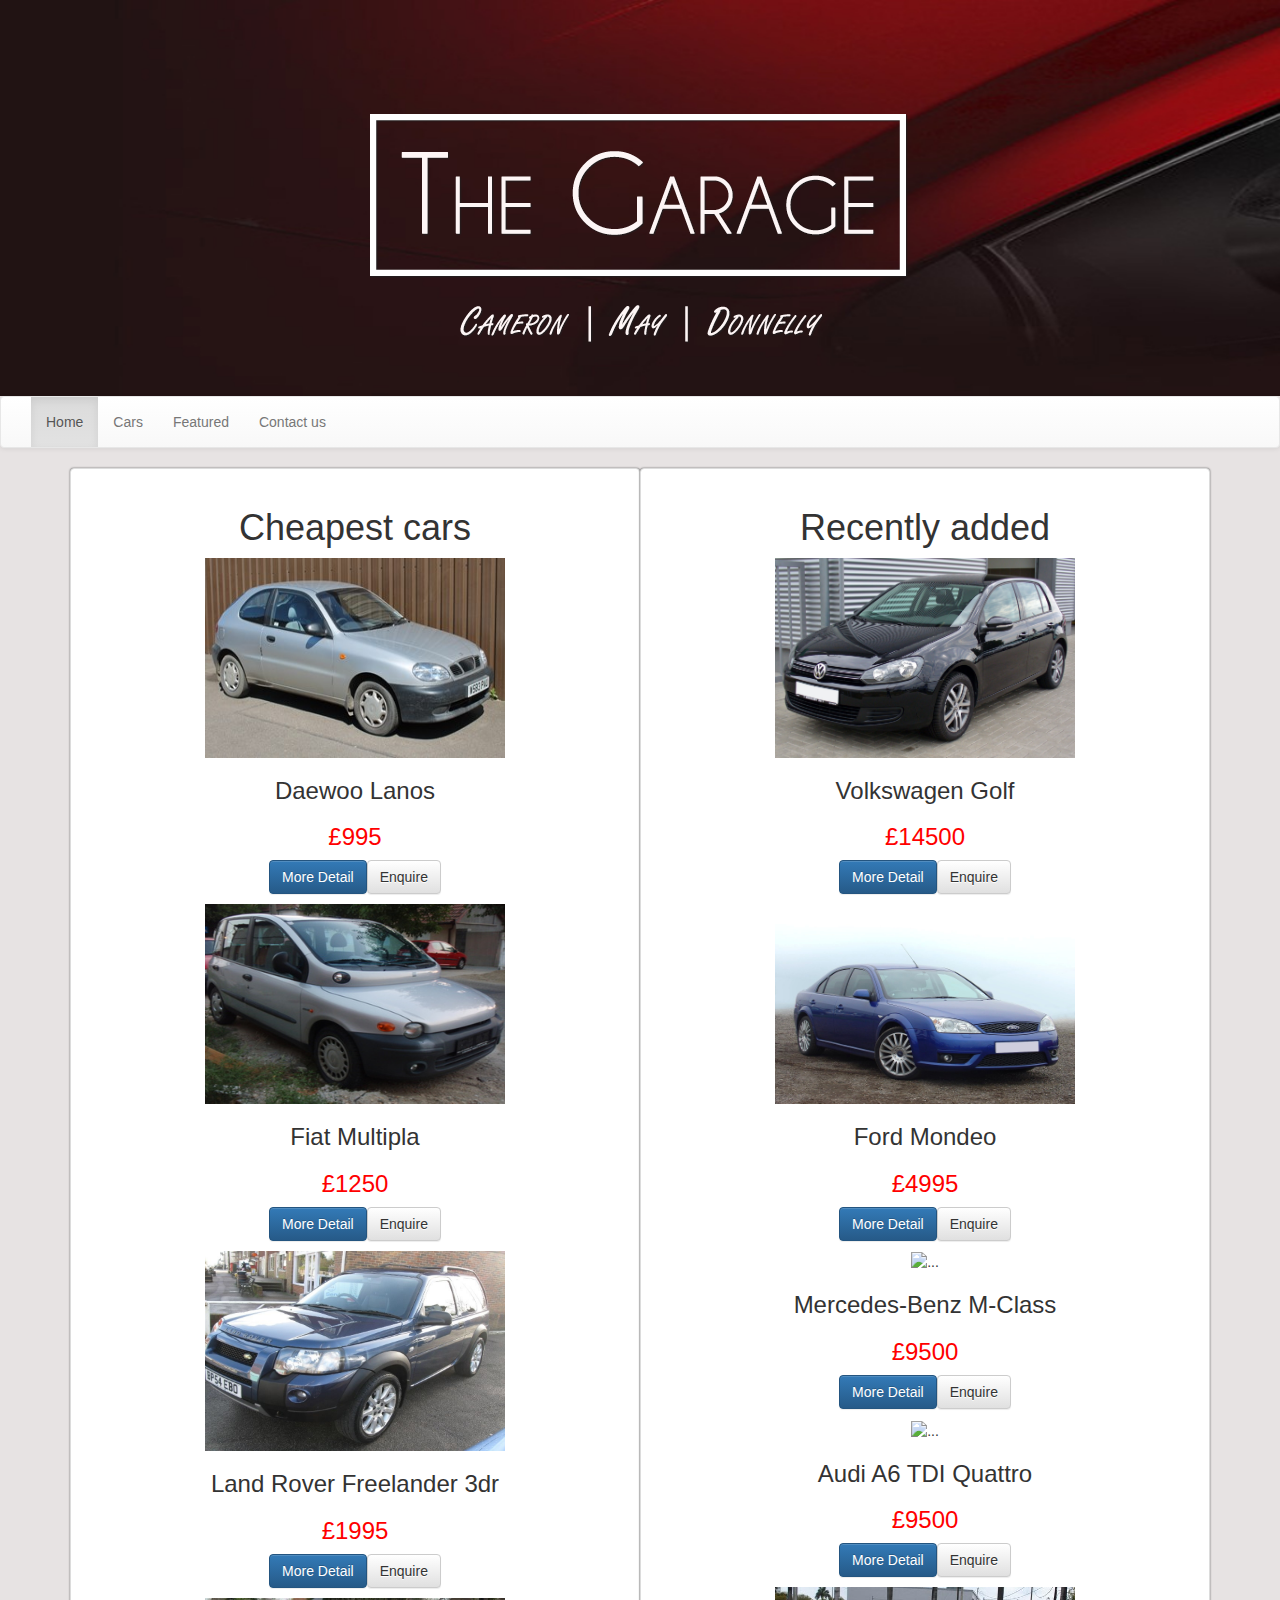
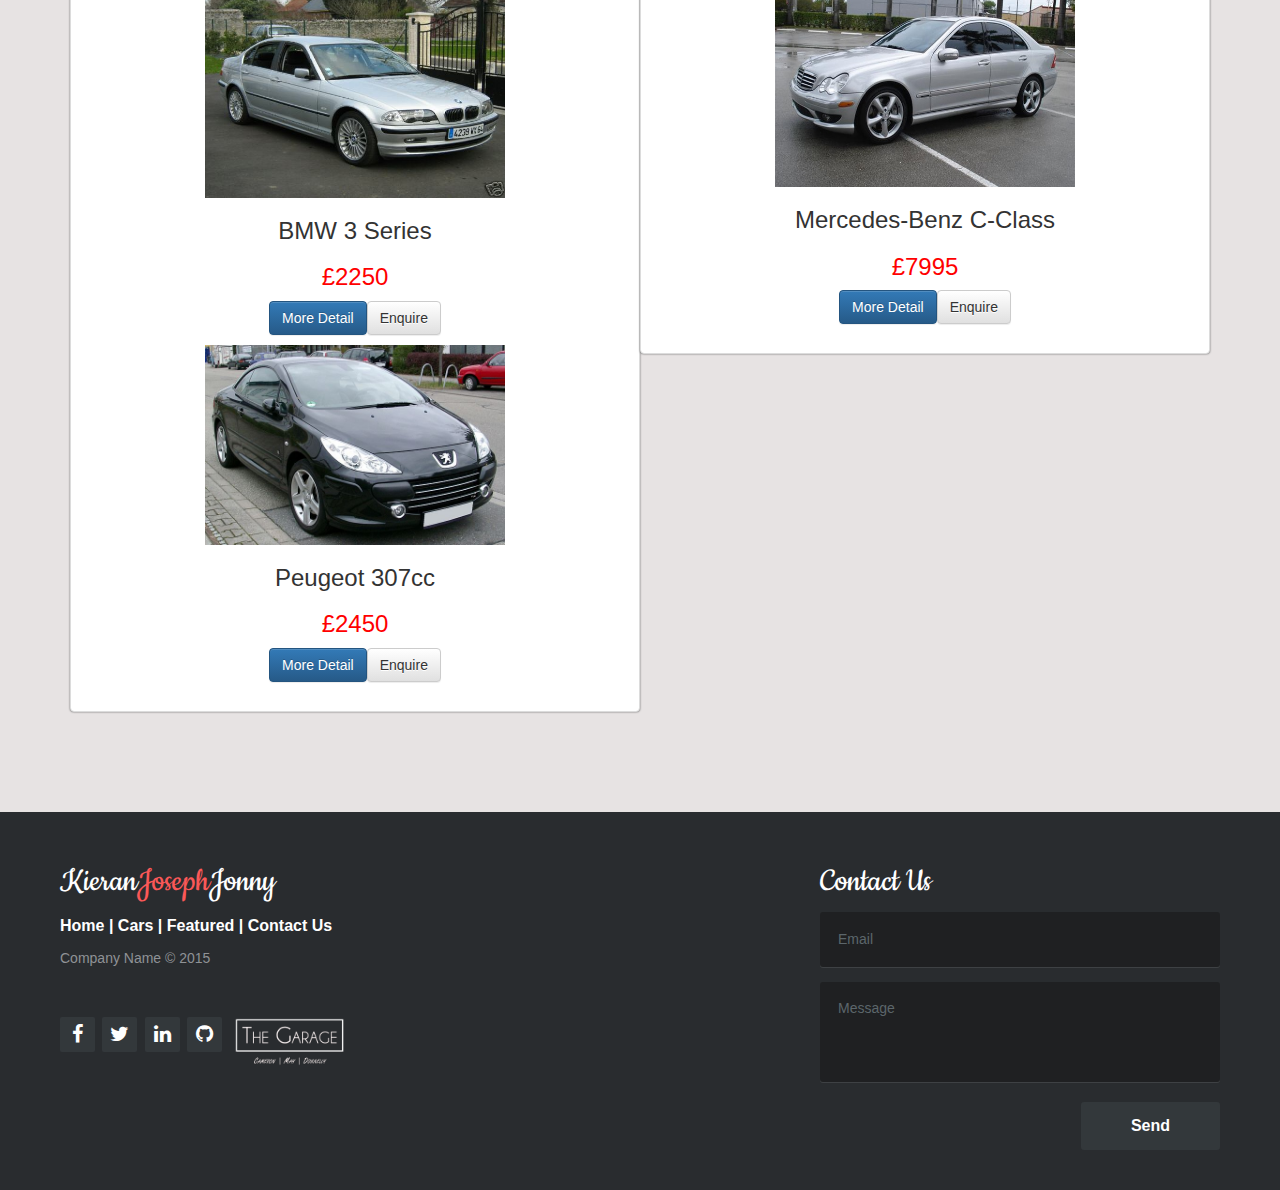
==== views/index.html @ f1f2206c "tidying up" ====
<!DOCTYPE HTML>
<html>
	<head>
		<link rel="stylesheet" href="../css/bootstrap.min.css">
		<link rel="stylesheet" href="../css/bootstrap-theme.min.css">
		<link rel="stylesheet" href="../css/main.css">
		<link rel="stylesheet" href="../css/footer.css">
		<link rel="stylesheet" href="http://maxcdn.bootstrapcdn.com/font-awesome/4.2.0/css/font-awesome.min.css">
		<link href="http://fonts.googleapis.com/css?family=Cookie" rel="stylesheet" type="text/css">
	
	</head>
	
	<body>
		<div class="jumbotron" id="header">
  			<img src= "../images/logo.png" id="logo">
  		</div>
		<nav class="navbar navbar-default">
  			<div class="container-fluid">
    			<div class="navbar-header">
    	  			<button type="button" class="navbar-toggle collapsed" data-toggle="collapse" data-target="#bs-	example-navbar-collapse-1" aria-expanded="false">
    	    			<span class="sr-only">Toggle navigation</span>
    	    			<span class="icon-bar"></span>
    	    			<span class="icon-bar"></span>
    	    			<span class="icon-bar"></span>
    	  			</button>
    			</div>
    	
    			<div class="collapse navbar-collapse" id="bs-example-navbar-collapse-1">
    	  			<ul class="nav navbar-nav">
    	    			<li class="active"><a href="#">Home <span class="sr-only">(current)</span></a></li>
    	    			<li><a href="#">Cars</a></li>
    	    			<li><a href="featured.html">Featured</a></li>
    	    			<li><a href="contact.html">Contact us</a></li>
    	  			</ul>
    			</div>
  			</div>
		</nav>
	
		<div class="container">
			<div class="col-md-6 well carList"><h1>Cheapest cars</h1><div id="cheapest"></div></div>
			<div class="col-md-6 well carList"><h1>Recently added</h1><div id="recent"></div></div>
		</div>
	
		<script src='https://code.jquery.com/jquery-2.1.4.min.js'></script>
		<script src='../javascripts/bootstrap.min.js'></script>
		<script src="../javascripts/cars.js"></script>
    	
    	<footer class="footer-distributed">
	
			<div class="footer-left">
	
				<h3>Kieran<span>Joseph</span>Jonny</h3>
	
				<p class="footer-links">
					<a href="index.html">Home |</a>
					<a href="#">Cars |</a>
					<a href="featured.html">Featured |</a>
					<a href="contact.html">Contact Us</a>
				</p>
	
				<p class="footer-company-name">Company Name &copy; 2015</p>
					
				<div class="footer-icons">
	
					<a href="#"><i class="fa fa-facebook"></i></a>
					<a href="#"><i class="fa fa-twitter"></i></a>
					<a href="#"><i class="fa fa-linkedin"></i></a>
					<a href="#"><i class="fa fa-github"></i></a>
					<img src= "../images/logo.png" id="footer-logo">
				</div>
			</div>
					
			<div class="footer-right">
	
				<h3>Contact Us</h3>
	
				<form action="#" method="post">
	
					<input type="text" name="email" placeholder="Email" />
					<textarea name="message" placeholder="Message"></textarea>
					<button>Send</button>
	
				</form>
			</div>
		</footer>
	</body>
</html>
---- css/main.css ----
body {
  background: #e7e3e3;
}

.price {
	color: red;
}

#extra-content {
	/*visibility: hidden;*/
}
#header{
	background-image: url("../images/headerbg.jpg");
	background-repeat: no-repeat;
	background-size: 100% 100%;
	text-align: center;
	margin-bottom: 0px;
}
.carList {
	text-align: center;
}
@media (max-width: 600px) {
  #logo {
    max-height: 100px;
  }
}

@media (max-width: 900px) {
  #logo {
    max-height: 150px;
  }
}

#map-canvas {
        width: 500px;
        height: 400px;
}

.well {
	background: #ffffff;
	-moz-box-shadow: 0 0 2px #5A5A5A;
    -webkit-box-shadow: 0 0 2px #5A5A5A;
    box-shadow: 0 0 2px #5A5A5A;
}

#vid {
				opacity: 0.4;
				position: fixed;
				top: 50%;
				left: 50%;
				min-width: 100%;
				min-height: 100%;
				width: auto;
				height: auto;
				z-index: -100;
				-webkit-transform: translateX(-50%) translateY(-50%);
				transform: translateX(-50%) translateY(-50%);
			}
---- css/footer.css ----
.footer-distributed{
	background-color: #292c2f;
	box-shadow: 0 1px 1px 0 rgba(0, 0, 0, 0.12);
	box-sizing: border-box;
	width: 100%;
	font: bold 16px sans-serif;
	text-align: left;

	padding: 50px 60px 40px;
	margin-top: 80px;
	overflow: hidden;
}

/* Footer left */

.footer-distributed .footer-left{
	float: left;
}

/* The company Employees */

.footer-distributed h3{
	color:  #ffffff;
	font: normal 36px 'Cookie', cursive;
	margin: 0 0 10px;
}

.footer-distributed h3 span{
	color:  #FA5858;
}

/* Footer links */

.footer-distributed .footer-links{
	color:  #ffffff;
	margin: 0 0 10px;
	padding: 0;
}

.footer-distributed .footer-links a{
	display:inline-block;
	line-height: 1.8;
	text-decoration: none;
	color:  inherit;
}

.footer-distributed .footer-company-name{
	color:  #8f9296;
	font-size: 14px;
	font-weight: normal;
	margin: 0;
}

/* Footer social icons */

.footer-distributed .footer-icons{
	margin-top: 40px;
}

.footer-distributed .footer-icons a{
	display: inline-block;
	width: 35px;
	height: 35px;
	cursor: pointer;
	background-color:  #33383b;
	border-radius: 2px;

	font-size: 20px;
	color: #ffffff;
	text-align: center;
	line-height: 35px;

	margin-right: 3px;
	margin-bottom: 5px;
}

/* Footer Right */

.footer-distributed .footer-right{
	float: right;
}

.footer-distributed .footer-right p{
	display: inline-block;
	vertical-align: top;
	margin: 15px 42px 0 0;
	color: #ffffff;
}

#footer-logo {
	max-height: 60px;
}


/* The contact form */

.footer-distributed form{
	display: inline-block;
}

.footer-distributed form input,
.footer-distributed form textarea{
	display: block;
	border-radius: 3px;
	box-sizing: border-box;
	background-color:  #1f2022;
	box-shadow: 0 1px 0 0 rgba(255, 255, 255, 0.1);
	border: none;
	resize: none;

	font: inherit;
	font-size: 14px;
	font-weight: normal;
	color:  #d1d2d2;

	width: 400px;
	padding: 18px;
}

.footer-distributed ::-webkit-input-placeholder {
	color:  #5c666b;
}

.footer-distributed ::-moz-placeholder {
	color:  #5c666b;
	opacity: 1;
}

.footer-distributed :-ms-input-placeholder{
	color:  #5c666b;
}


.footer-distributed form input{
	height: 55px;
	margin-bottom: 15px;
}

.footer-distributed form textarea{
	height: 100px;
	margin-bottom: 20px;
}

.footer-distributed form button{
	border-radius: 3px;
	background-color:  #33383b;
	color: #ffffff;
	border: 0;
	padding: 15px 50px;
	font-weight: bold;
	float: right;
}

/* If you don't want the footer to be responsive, remove these media queries */

@media (max-width: 1000px) {

	.footer-distributed {
		font: bold 14px sans-serif;
	}

	.footer-distributed .footer-company-name{
		font-size: 12px;
	}

	.footer-distributed form input,
	.footer-distributed form textarea{
		width: 250px;
	}

	.footer-distributed form button{
		padding: 10px 35px;
	}

}

@media (max-width: 800px) {

	.footer-distributed{
		padding: 30px;
	}

	.footer-distributed .footer-left,
	.footer-distributed .footer-right{
		float: none;
		max-width: 300px;
		margin: 0 auto;
	}

	.footer-distributed .footer-left{
		margin-bottom: 40px;
	}

	.footer-distributed form{
		margin-top: 30px;
	}

	.footer-distributed form{
		display: block;
	}

	.footer-distributed form button{
		float: none;
	}
}
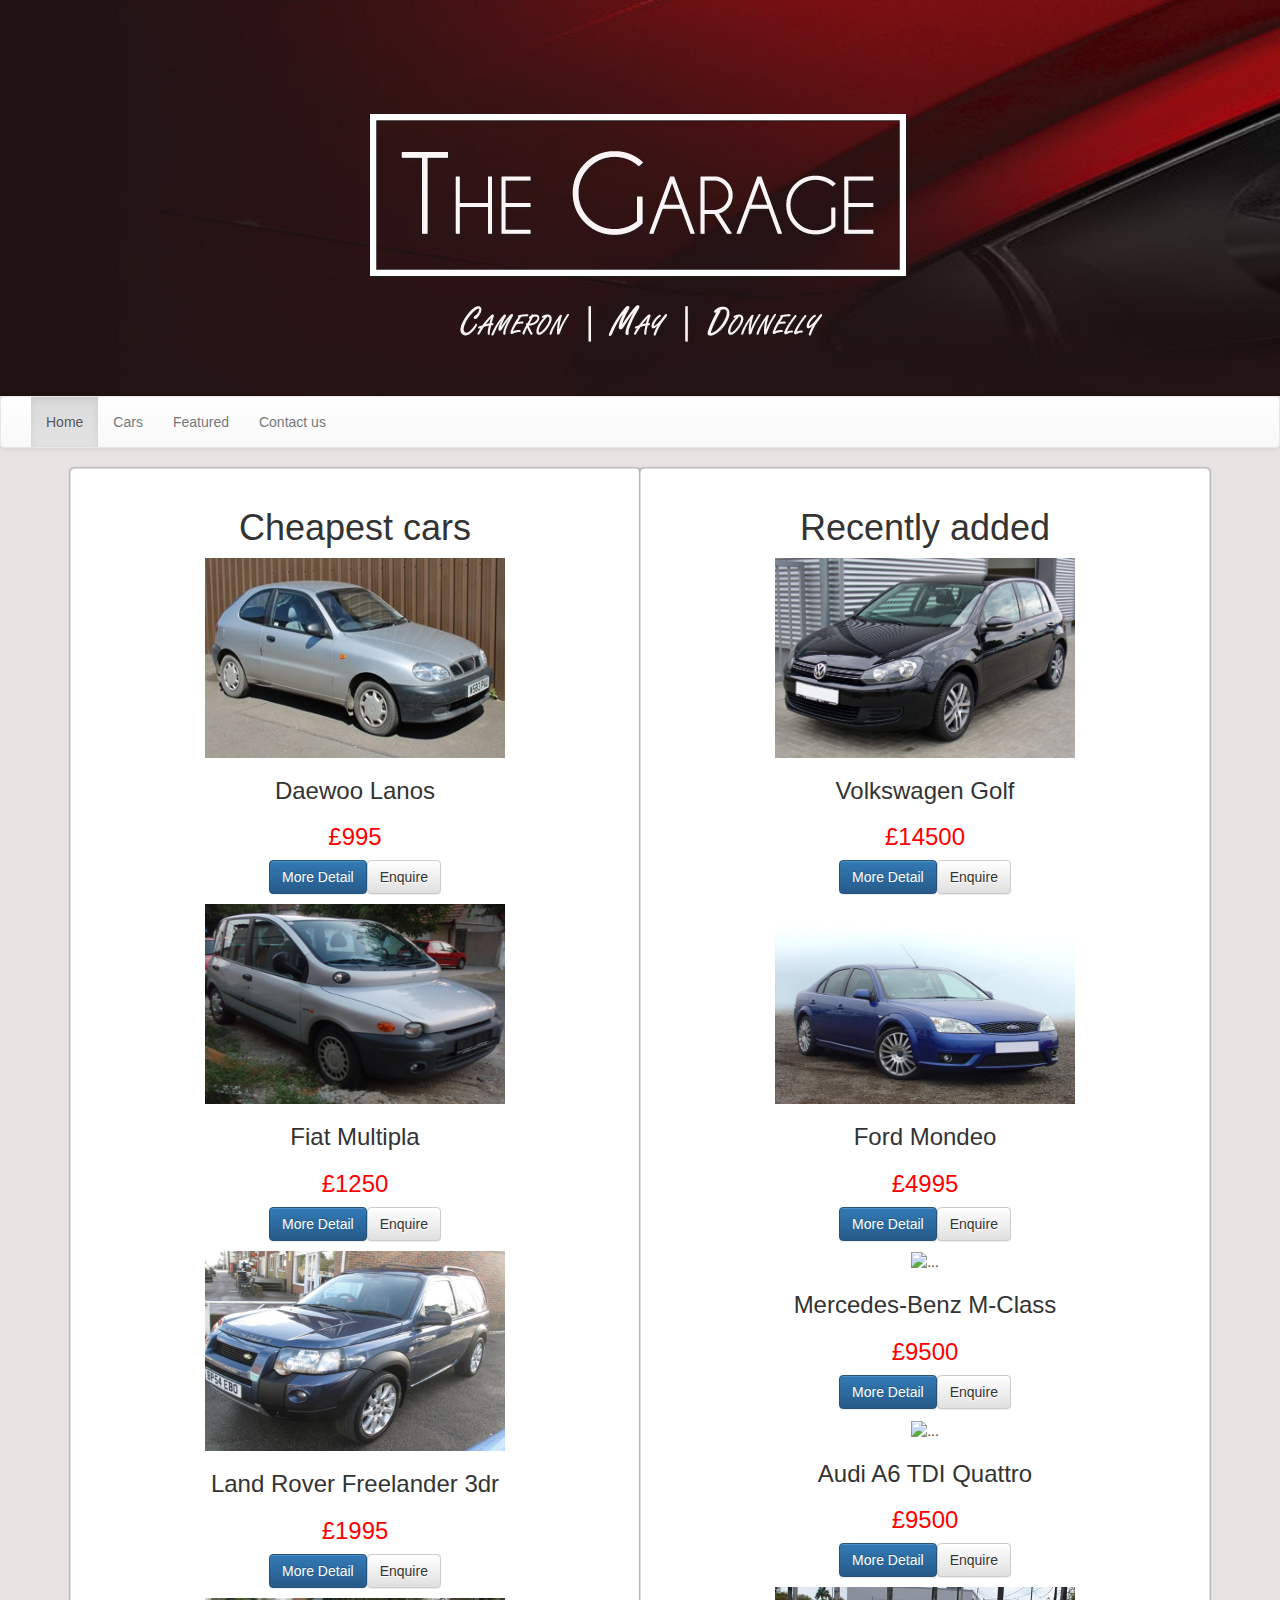
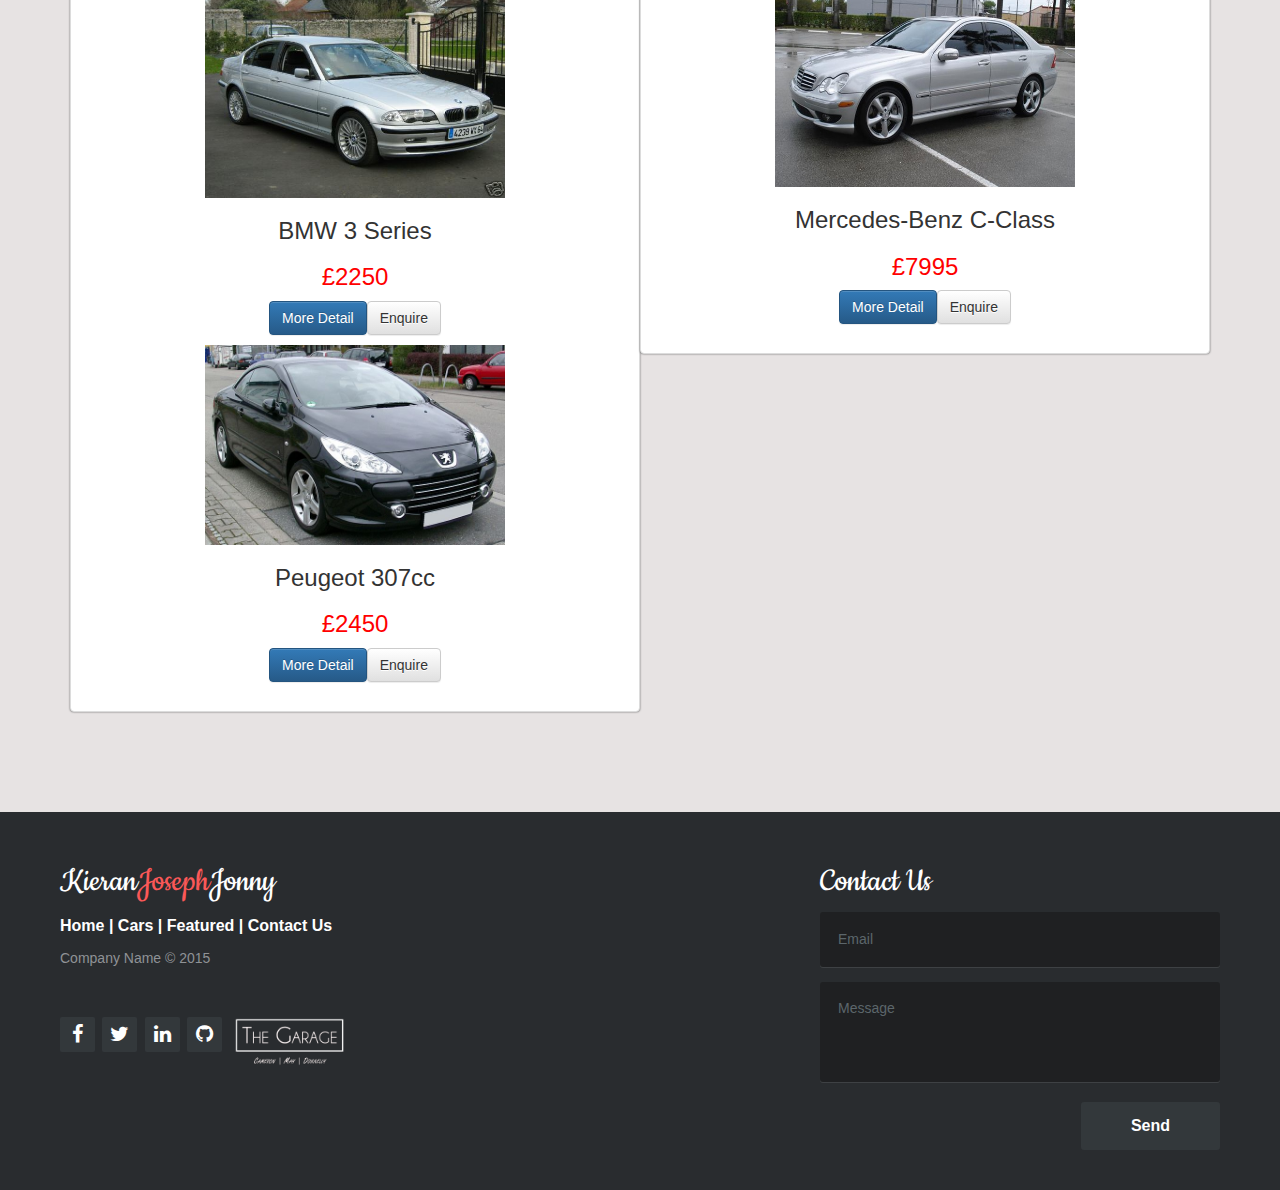
==== commit 1d3ee9b3: "fixing the navbar" ====
--- a/views/index.html
+++ b/views/index.html
@@ -7,6 +7,8 @@
 		<link rel="stylesheet" href="../css/footer.css">
 		<link rel="stylesheet" href="http://maxcdn.bootstrapcdn.com/font-awesome/4.2.0/css/font-awesome.min.css">
 		<link href="http://fonts.googleapis.com/css?family=Cookie" rel="stylesheet" type="text/css">
+		<script src='https://code.jquery.com/jquery-2.1.4.min.js'></script>
+		<script src='../javascripts/bootstrap.min.js'></script>
 	
 	</head>
 	
@@ -16,24 +18,26 @@
   		</div>
 		<nav class="navbar navbar-default">
   			<div class="container-fluid">
-    			<div class="navbar-header">
-    	  			<button type="button" class="navbar-toggle collapsed" data-toggle="collapse" data-target="#bs-	example-navbar-collapse-1" aria-expanded="false">
-    	    			<span class="sr-only">Toggle navigation</span>
-    	    			<span class="icon-bar"></span>
-    	    			<span class="icon-bar"></span>
-    	    			<span class="icon-bar"></span>
-    	  			</button>
-    			</div>
-    	
-    			<div class="collapse navbar-collapse" id="bs-example-navbar-collapse-1">
-    	  			<ul class="nav navbar-nav">
-    	    			<li class="active"><a href="#">Home <span class="sr-only">(current)</span></a></li>
-    	    			<li><a href="#">Cars</a></li>
-    	    			<li><a href="featured.html">Featured</a></li>
-    	    			<li><a href="contact.html">Contact us</a></li>
-    	  			</ul>
-    			</div>
-  			</div>
+  			  <!-- Brand and toggle get grouped for better mobile display -->
+  			  <div class="navbar-header">
+  			    <button type="button" class="navbar-toggle collapsed" data-toggle="collapse" data-target="#bs-example-navbar-collapse-1" aria-expanded="false">
+  			      <span class="sr-only">Toggle navigation</span>
+  			      <span class="icon-bar"></span>
+  			      <span class="icon-bar"></span>
+  			      <span class="icon-bar"></span>
+  			    </button>
+  			  </div>
+			
+  			  <!-- Collect the nav links, forms, and other content for toggling -->
+  			  <div class="collapse navbar-collapse" id="bs-example-navbar-collapse-1">
+  			    <ul class="nav navbar-nav">
+  			      <li class="active"><a href="index.html">Home <span class="sr-only">(Current)</span></a></li>
+  			      <li><a href="#">Cars</a></li>
+  			      <li><a href="featured.html">Featured</a></li>
+  			      <li><a href="contact.html">Contact us</a></li>
+  			    </ul>
+  			  </div><!-- /.navbar-collapse -->
+  			</div><!-- /.container-fluid -->
 		</nav>
 	
 		<div class="container">
@@ -41,8 +45,6 @@
 			<div class="col-md-6 well carList"><h1>Recently added</h1><div id="recent"></div></div>
 		</div>
 	
-		<script src='https://code.jquery.com/jquery-2.1.4.min.js'></script>
-		<script src='../javascripts/bootstrap.min.js'></script>
 		<script src="../javascripts/cars.js"></script>
     	
     	<footer class="footer-distributed">
--- a/css/main.css
+++ b/css/main.css
@@ -7,9 +7,6 @@
 	color: red;
 }
 
-#extra-content {
-	/*visibility: hidden;*/
-}
 #header{
 	background-image: url("../images/headerbg.jpg");
 	background-repeat: no-repeat;
@@ -29,6 +26,12 @@
 @media (max-width: 900px) {
   #logo {
     max-height: 150px;
+  }
+}
+
+@media (max-width: 900px) {
+	#delorean {
+  	max-height: 100px;
   }
 }
 
@@ -57,3 +60,14 @@
 				-webkit-transform: translateX(-50%) translateY(-50%);
 				transform: translateX(-50%) translateY(-50%);
 			}
+@media (max-width: 900px) {
+	#vid {
+  	max-height: 100px;
+  }
+}
+
+@media (max-width: 600px) {
+	#vid {
+  	max-height: 100px;
+  }
+}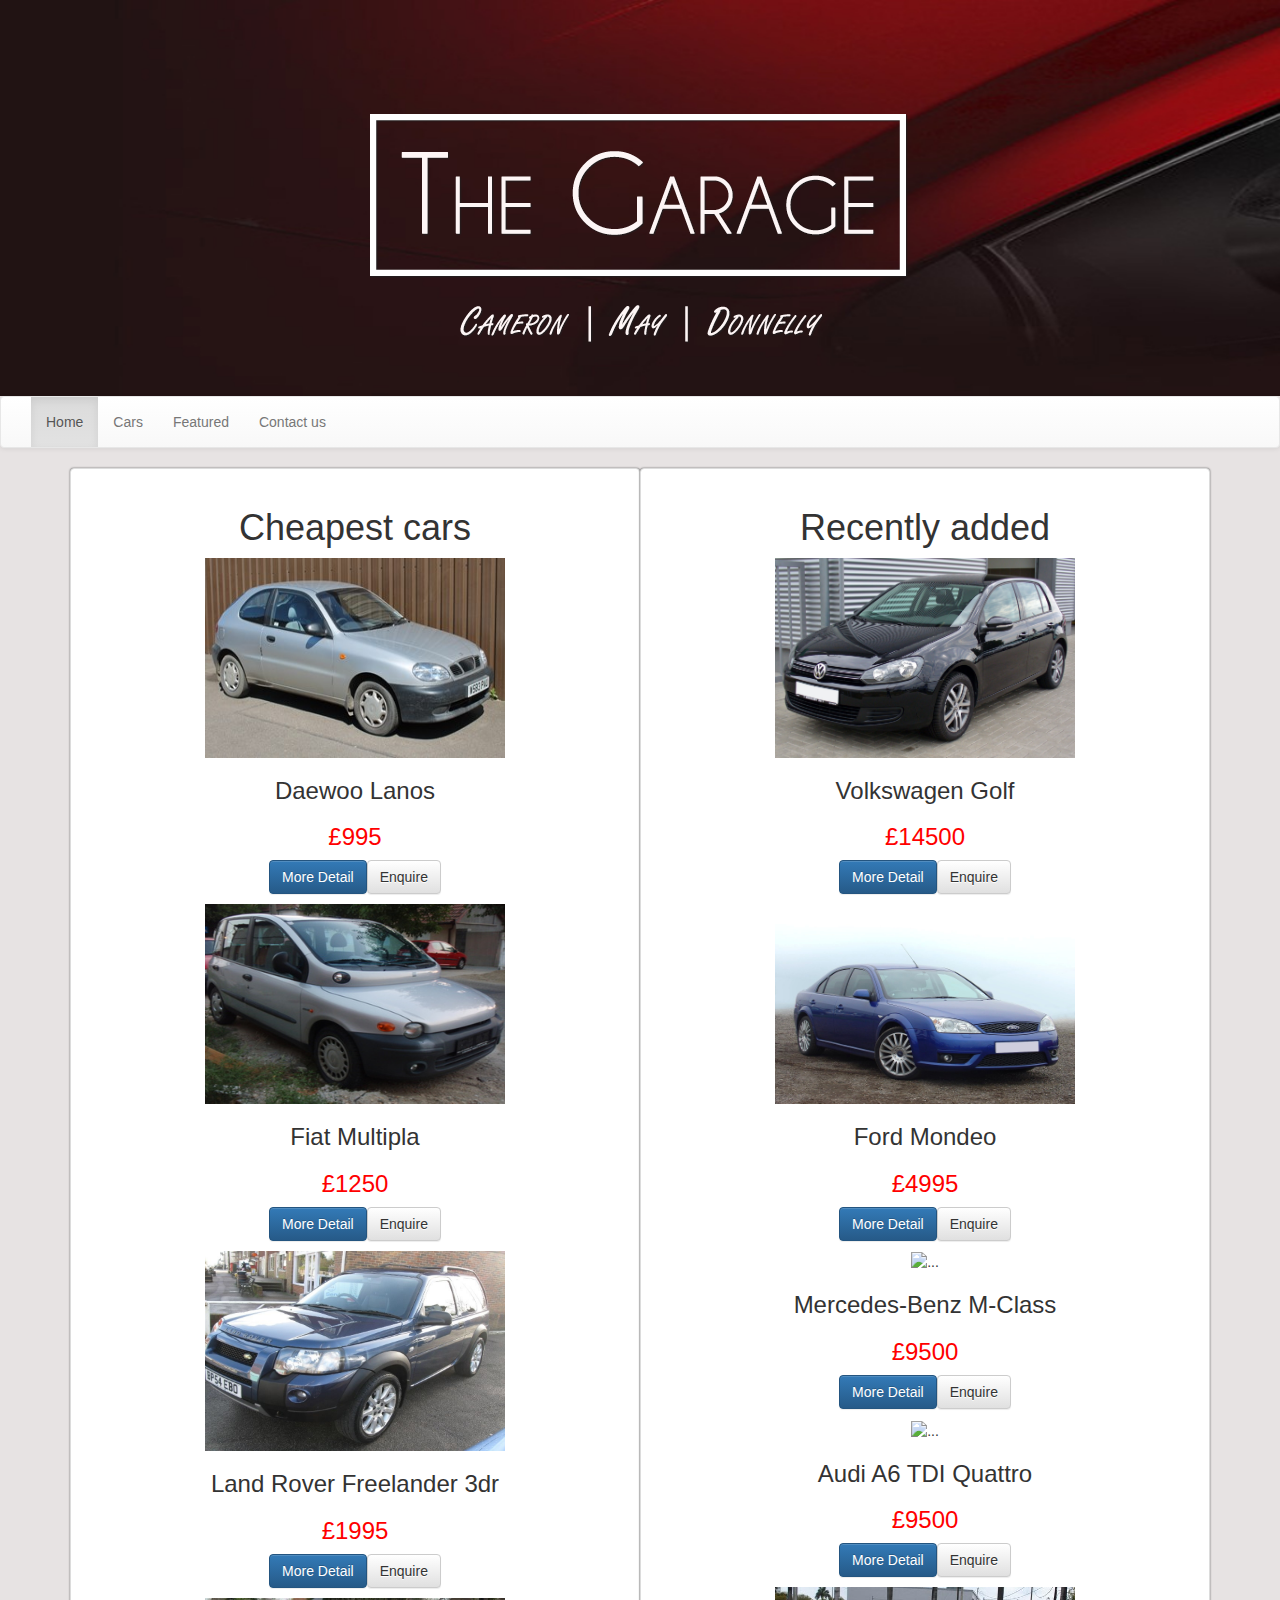
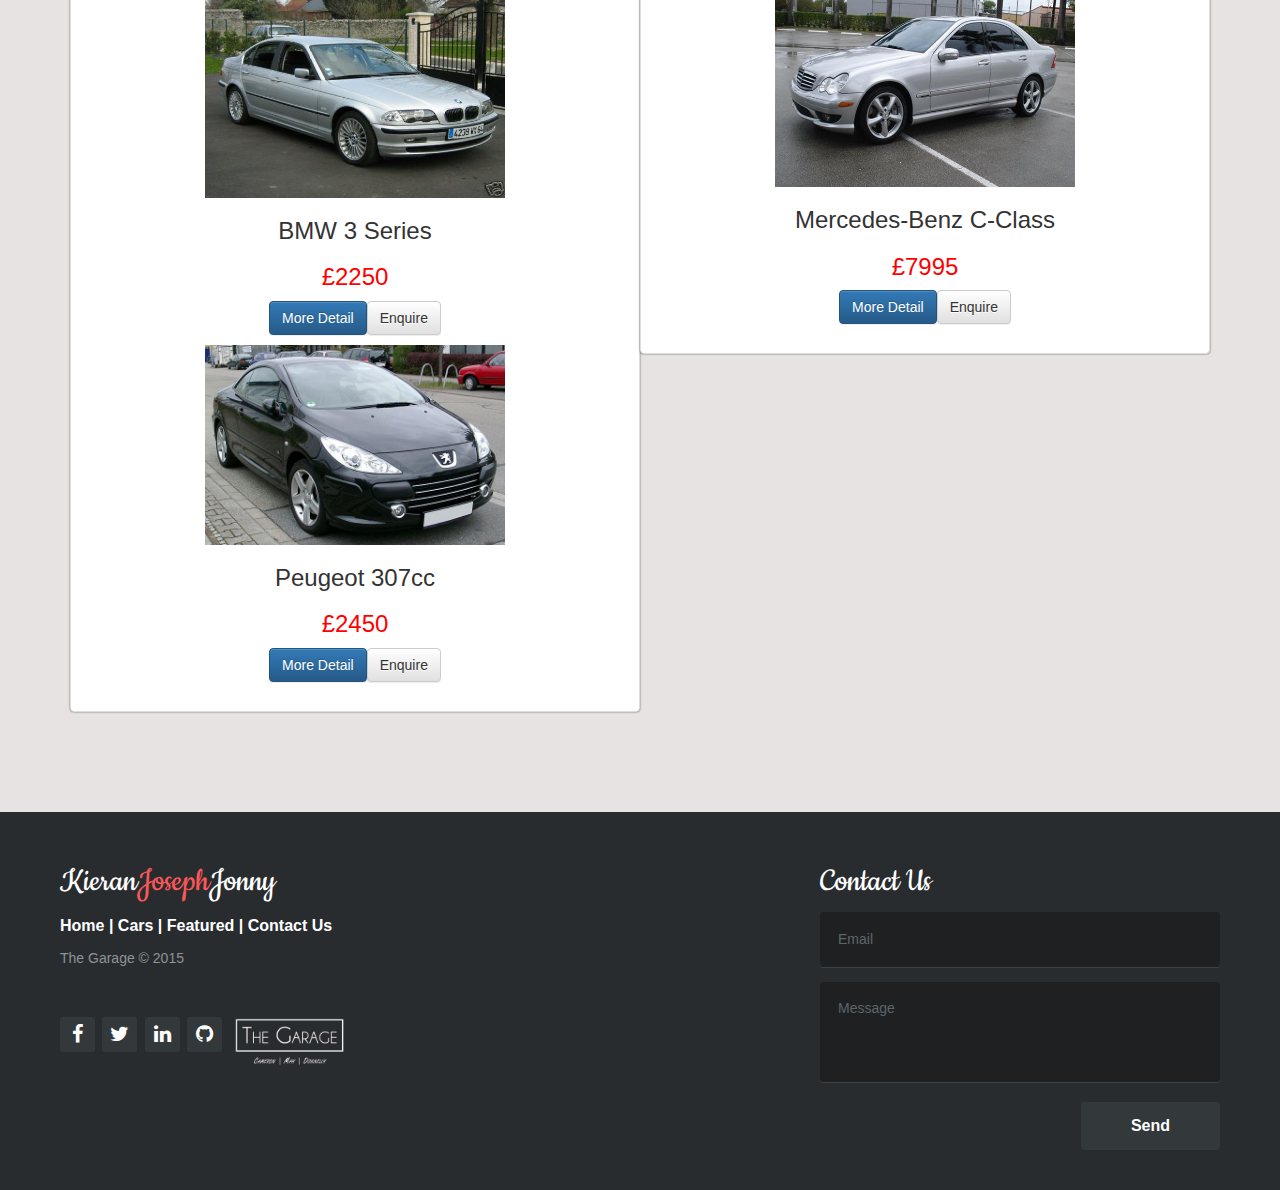
==== commit 29ac6141: "adding social links" ====
--- a/views/index.html
+++ b/views/index.html
@@ -60,14 +60,14 @@
 					<a href="contact.html">Contact Us</a>
 				</p>
 	
-				<p class="footer-company-name">Company Name &copy; 2015</p>
+				<p class="footer-company-name">The Garage &copy; 2015</p>
 					
 				<div class="footer-icons">
 	
-					<a href="#"><i class="fa fa-facebook"></i></a>
-					<a href="#"><i class="fa fa-twitter"></i></a>
-					<a href="#"><i class="fa fa-linkedin"></i></a>
-					<a href="#"><i class="fa fa-github"></i></a>
+					<a href="http://www.facebook.com" target="blank"><i class="fa fa-facebook"></i></a>
+					<a href="http://www.twitter.com" target="blank"><i class="fa fa-twitter"></i></a>
+					<a href="http://www.linkedin.com" target="blank"><i class="fa fa-linkedin"></i></a>
+					<a href="https://github.com/LikeLikeAteMyShield/CarWebsite" target="blank"><i class="fa fa-github"></i></a>
 					<img src= "../images/logo.png" id="footer-logo">
 				</div>
 			</div>
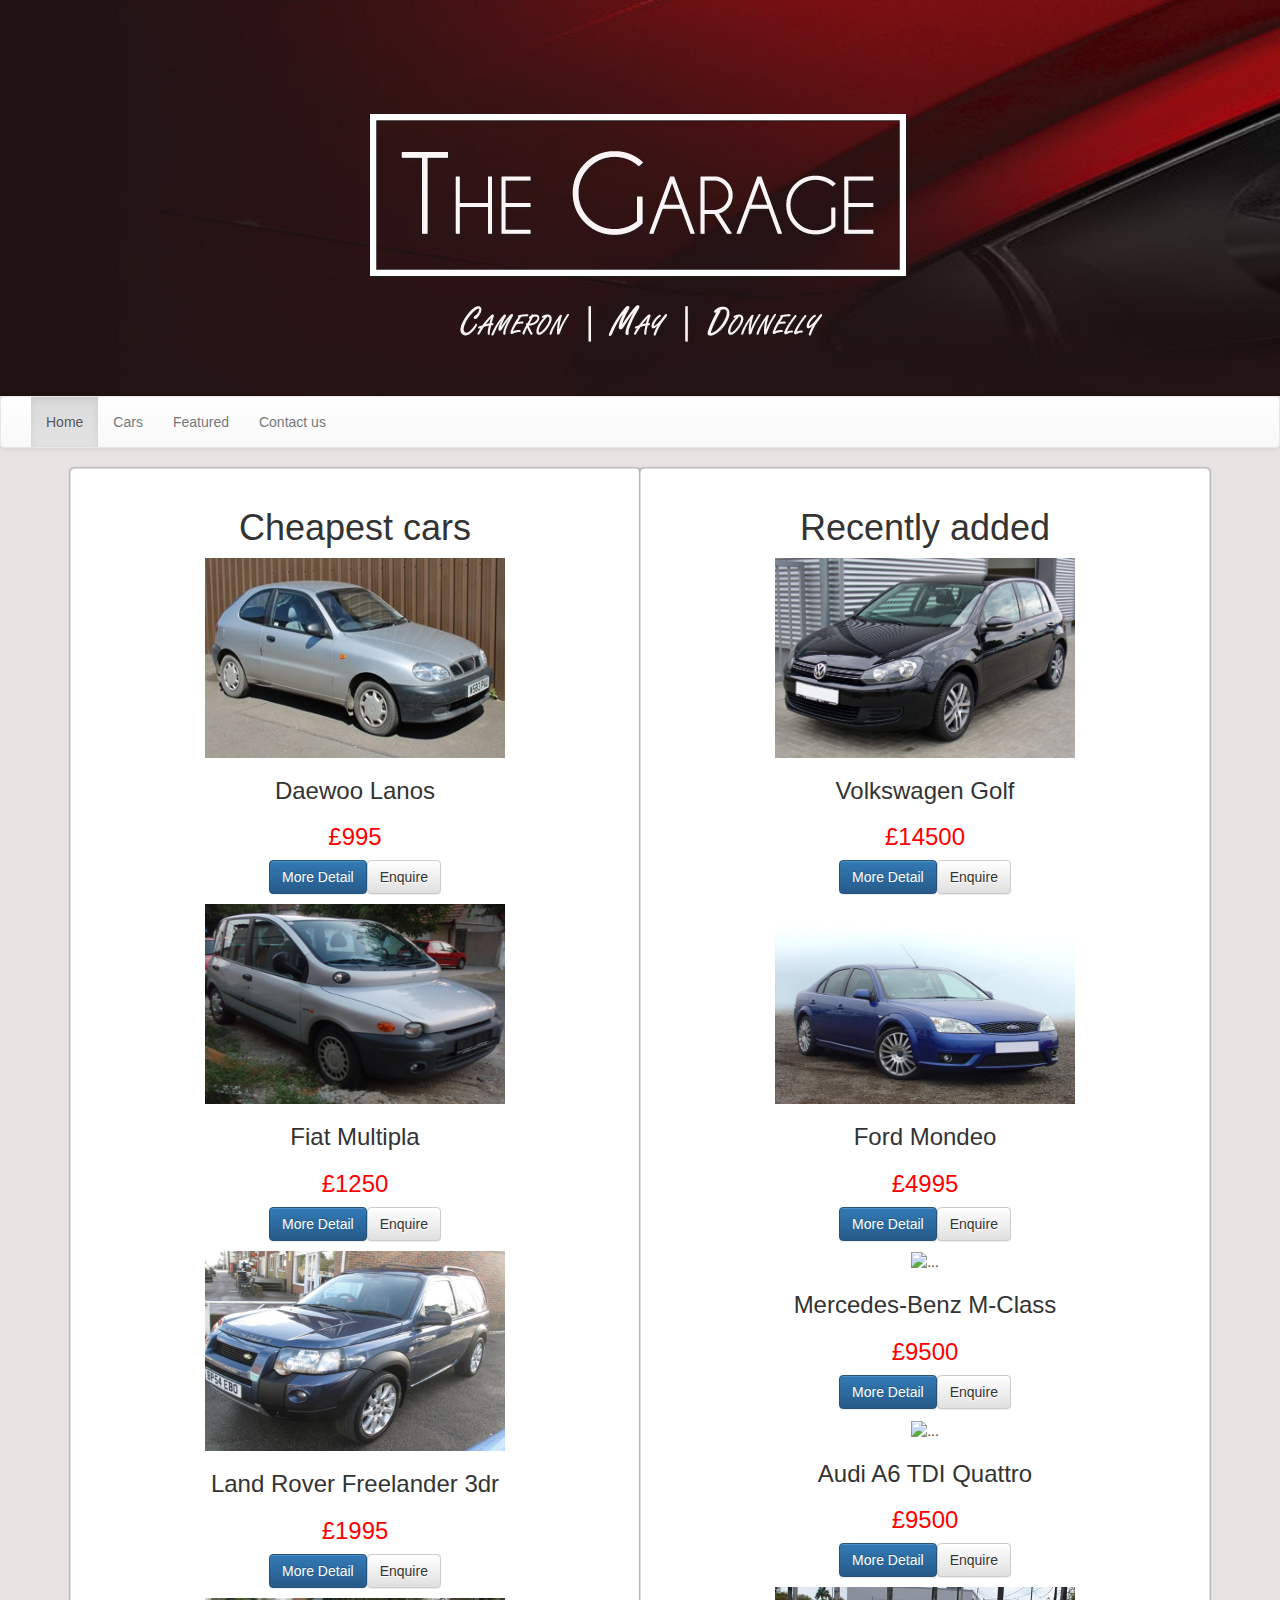
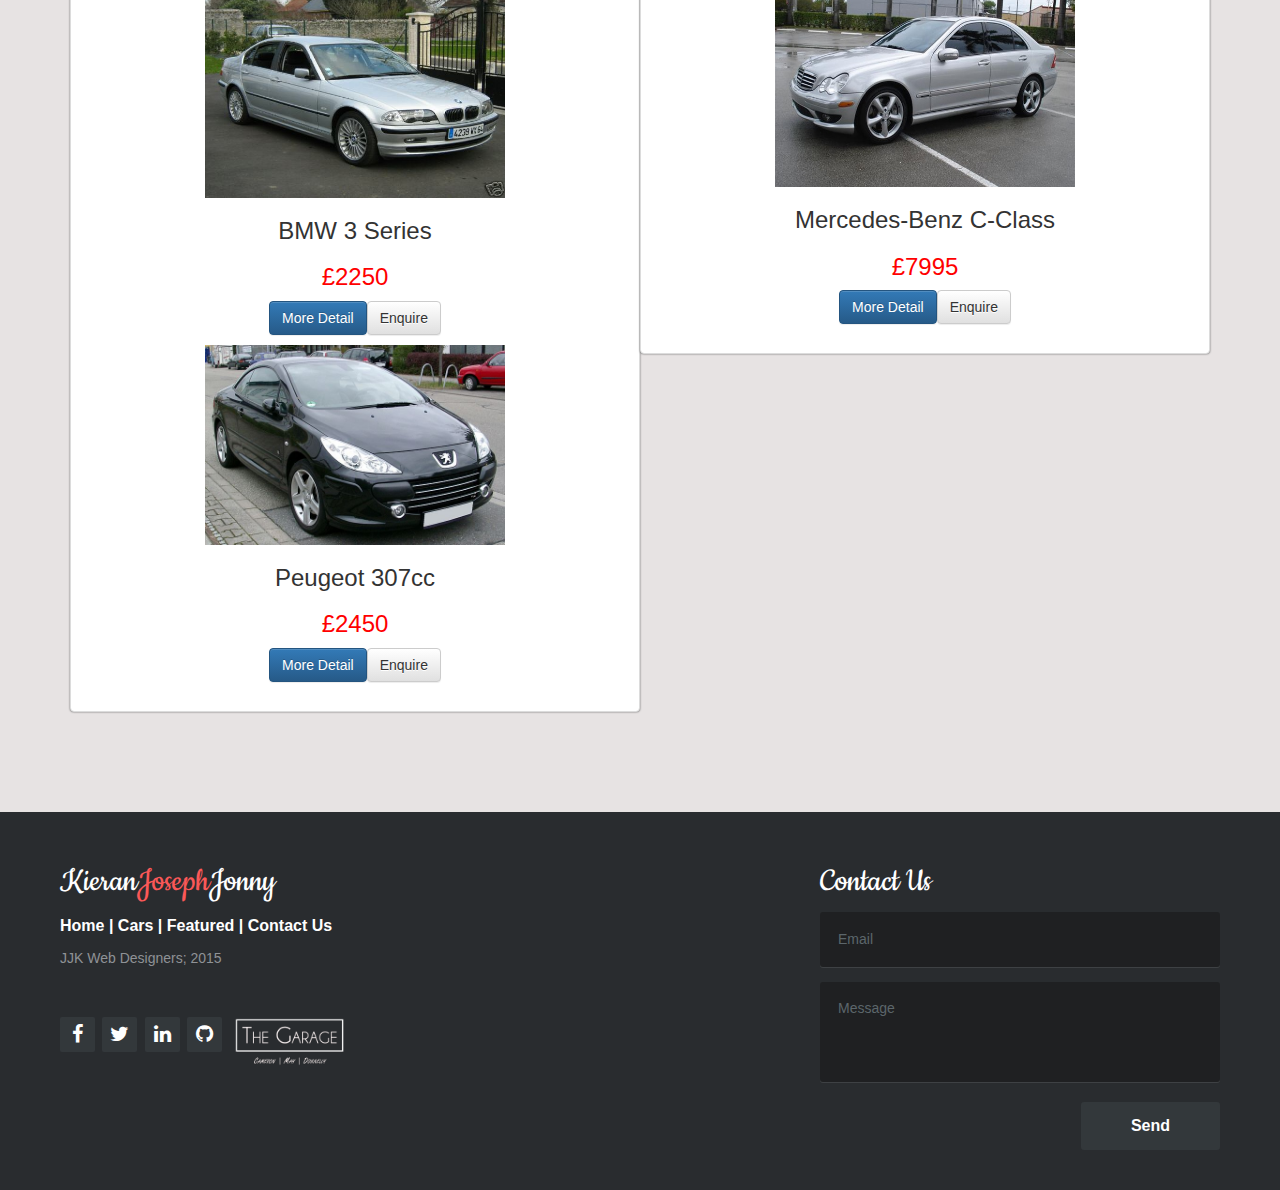
==== commit 35a1763f: "Merge remote-tracking branch 'origin/master'" ====
--- a/views/index.html
+++ b/views/index.html
@@ -32,7 +32,7 @@
   			  <div class="collapse navbar-collapse" id="bs-example-navbar-collapse-1">
   			    <ul class="nav navbar-nav">
   			      <li class="active"><a href="index.html">Home <span class="sr-only">(Current)</span></a></li>
-  			      <li><a href="#">Cars</a></li>
+  			      <li><a href="cars.html">Cars</a></li>
   			      <li><a href="featured.html">Featured</a></li>
   			      <li><a href="contact.html">Contact us</a></li>
   			    </ul>
@@ -55,19 +55,19 @@
 	
 				<p class="footer-links">
 					<a href="index.html">Home |</a>
-					<a href="#">Cars |</a>
+					<a href="cars.html">Cars |</a>
 					<a href="featured.html">Featured |</a>
 					<a href="contact.html">Contact Us</a>
 				</p>
 	
-				<p class="footer-company-name">The Garage &copy; 2015</p>
+				<p class="footer-company-name">JJK Web Designers; 2015</p>
 					
 				<div class="footer-icons">
 	
-					<a href="http://www.facebook.com" target="blank"><i class="fa fa-facebook"></i></a>
-					<a href="http://www.twitter.com" target="blank"><i class="fa fa-twitter"></i></a>
-					<a href="http://www.linkedin.com" target="blank"><i class="fa fa-linkedin"></i></a>
-					<a href="https://github.com/LikeLikeAteMyShield/CarWebsite" target="blank"><i class="fa fa-github"></i></a>
+					<a href="#"><i class="fa fa-facebook"></i></a>
+					<a href="#"><i class="fa fa-twitter"></i></a>
+					<a href="#"><i class="fa fa-linkedin"></i></a>
+					<a href="#"><i class="fa fa-github"></i></a>
 					<img src= "../images/logo.png" id="footer-logo">
 				</div>
 			</div>
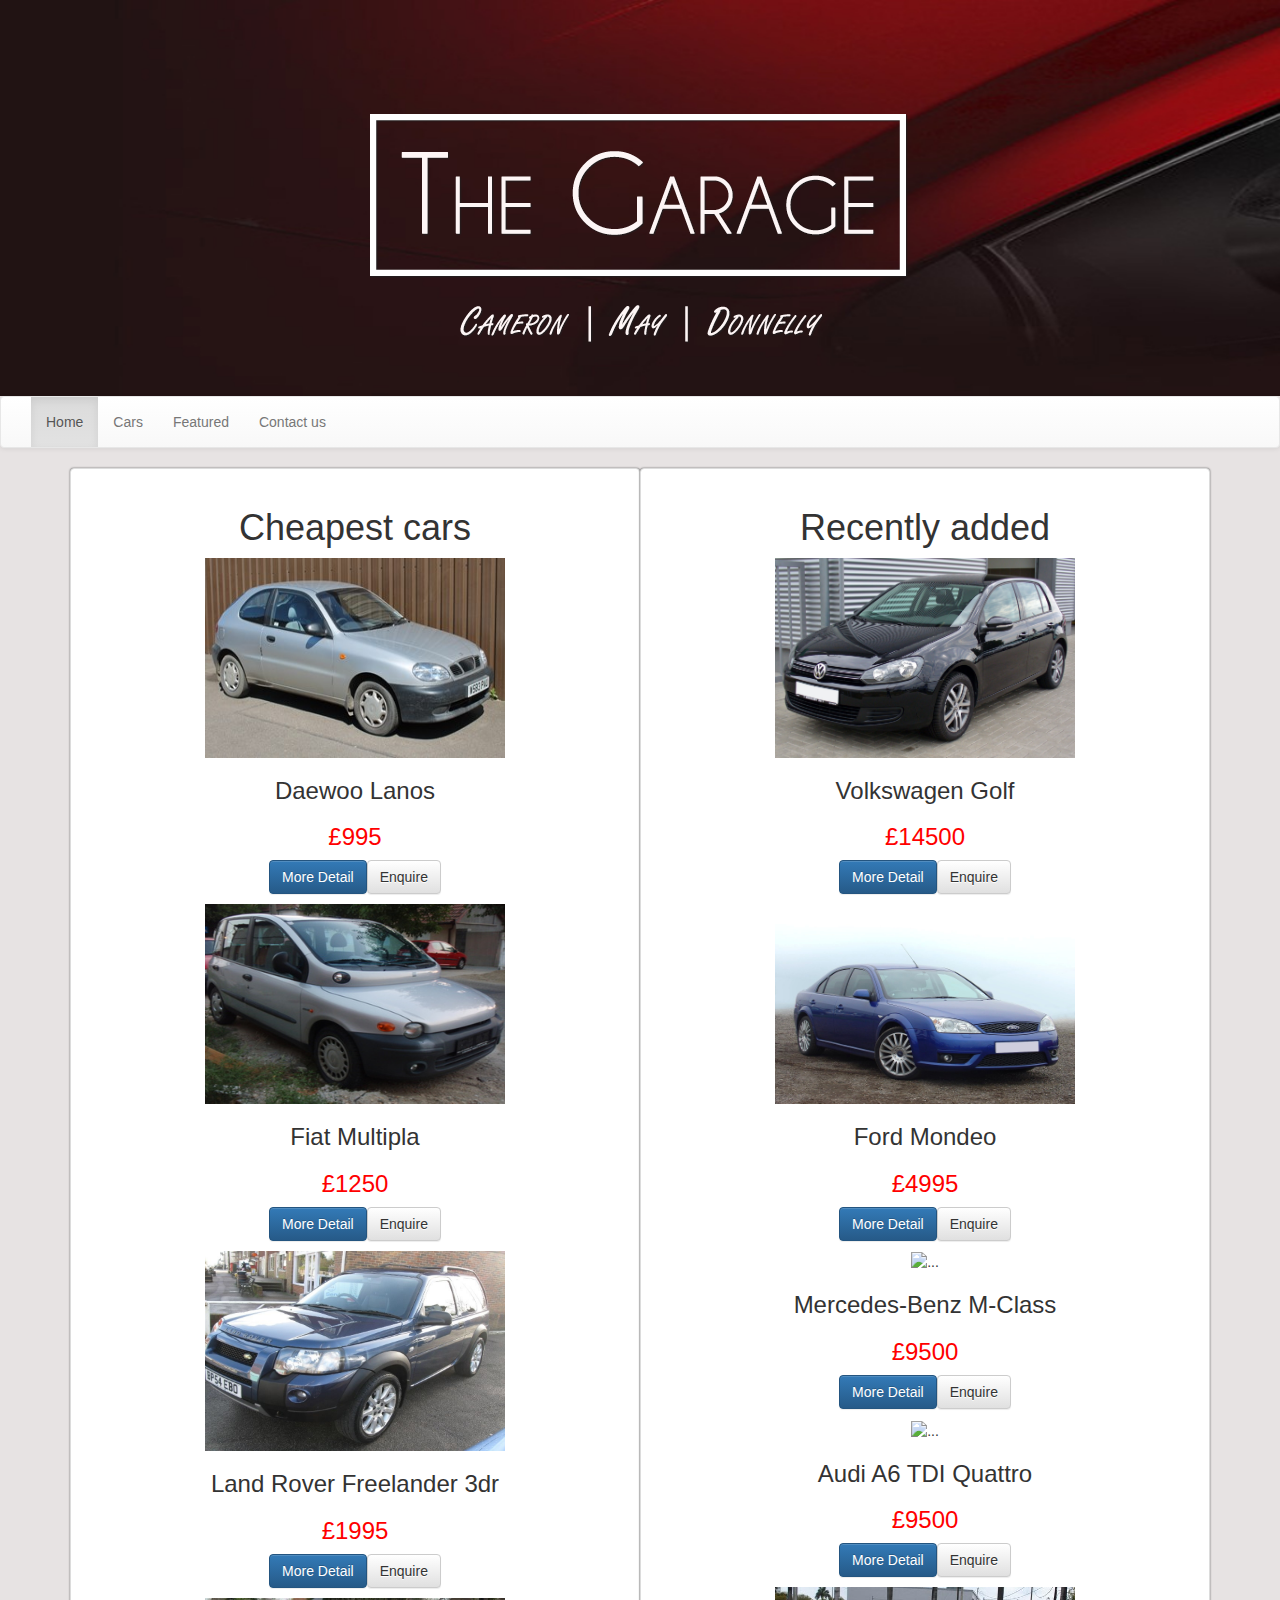
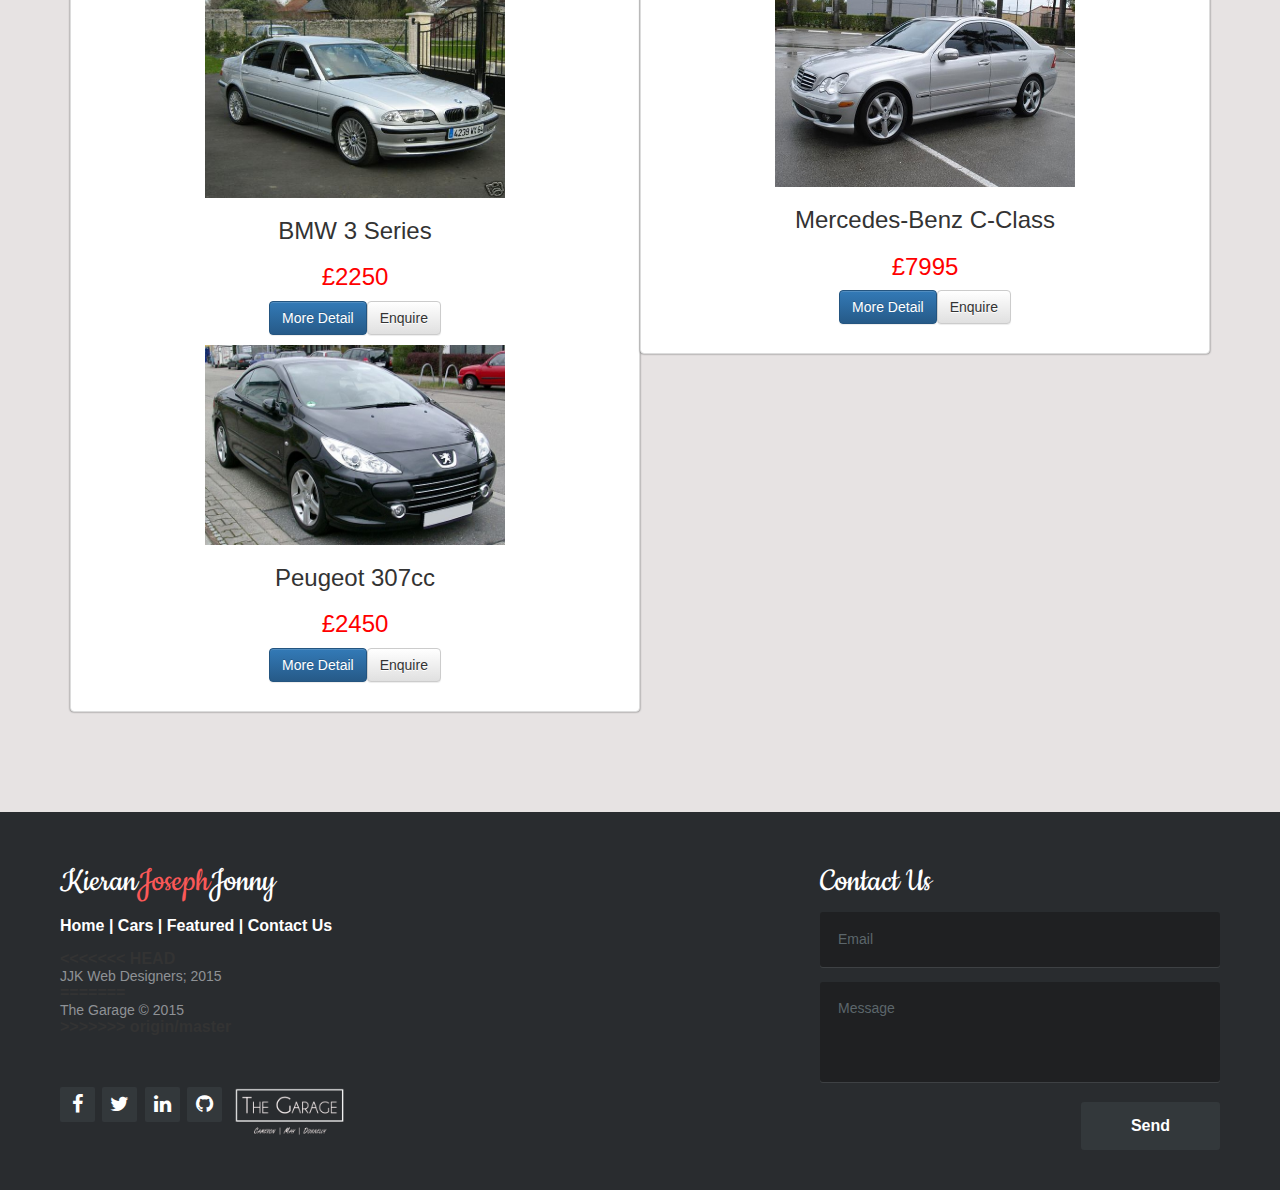
==== commit afdf77a0: "Merge remote-tracking branch 'origin/master'" ====
--- a/views/index.html
+++ b/views/index.html
@@ -60,14 +60,18 @@
 					<a href="contact.html">Contact Us</a>
 				</p>
 	
+<<<<<<< HEAD
 				<p class="footer-company-name">JJK Web Designers; 2015</p>
+=======
+				<p class="footer-company-name">The Garage &copy; 2015</p>
+>>>>>>> origin/master
 					
 				<div class="footer-icons">
 	
-					<a href="#"><i class="fa fa-facebook"></i></a>
-					<a href="#"><i class="fa fa-twitter"></i></a>
-					<a href="#"><i class="fa fa-linkedin"></i></a>
-					<a href="#"><i class="fa fa-github"></i></a>
+					<a href="http://www.facebook.com" target="blank"><i class="fa fa-facebook"></i></a>
+					<a href="http://www.twitter.com" target="blank"><i class="fa fa-twitter"></i></a>
+					<a href="http://www.linkedin.com" target="blank"><i class="fa fa-linkedin"></i></a>
+					<a href="https://github.com/LikeLikeAteMyShield/CarWebsite" target="blank"><i class="fa fa-github"></i></a>
 					<img src= "../images/logo.png" id="footer-logo">
 				</div>
 			</div>
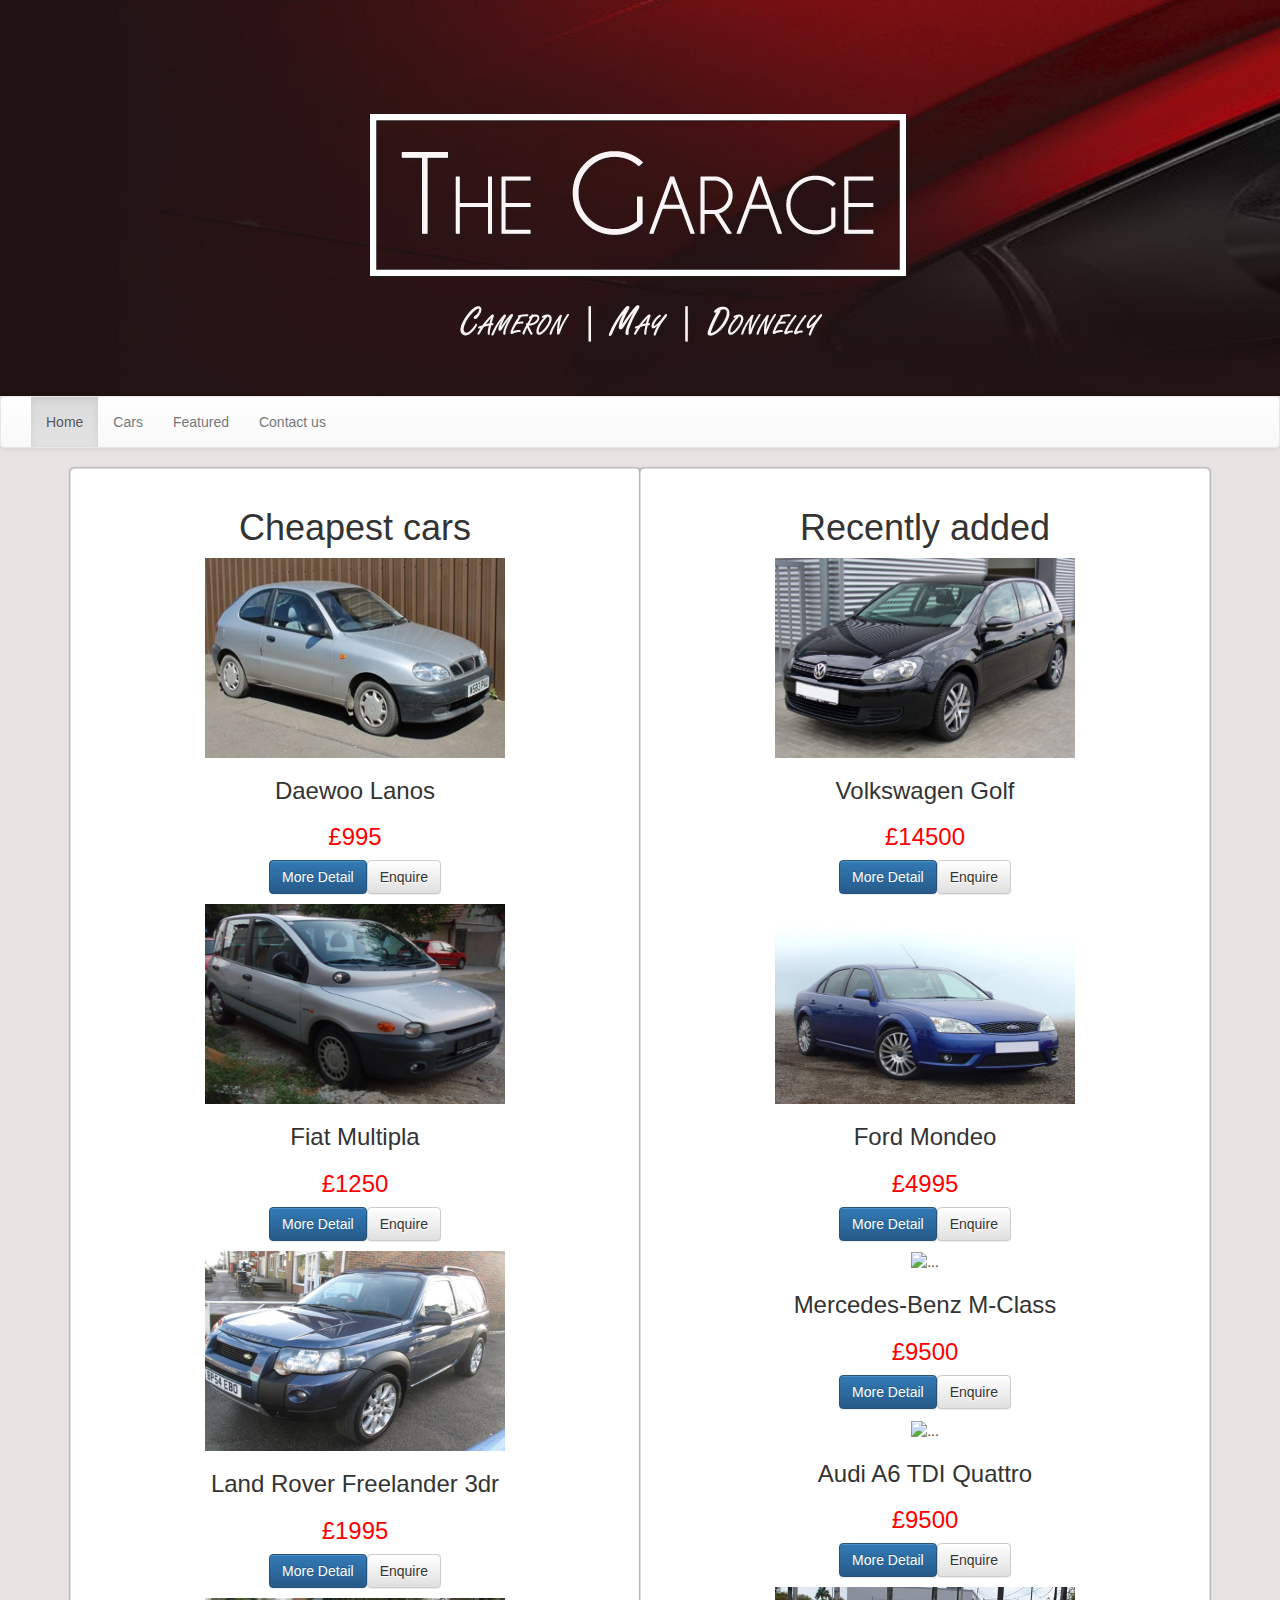
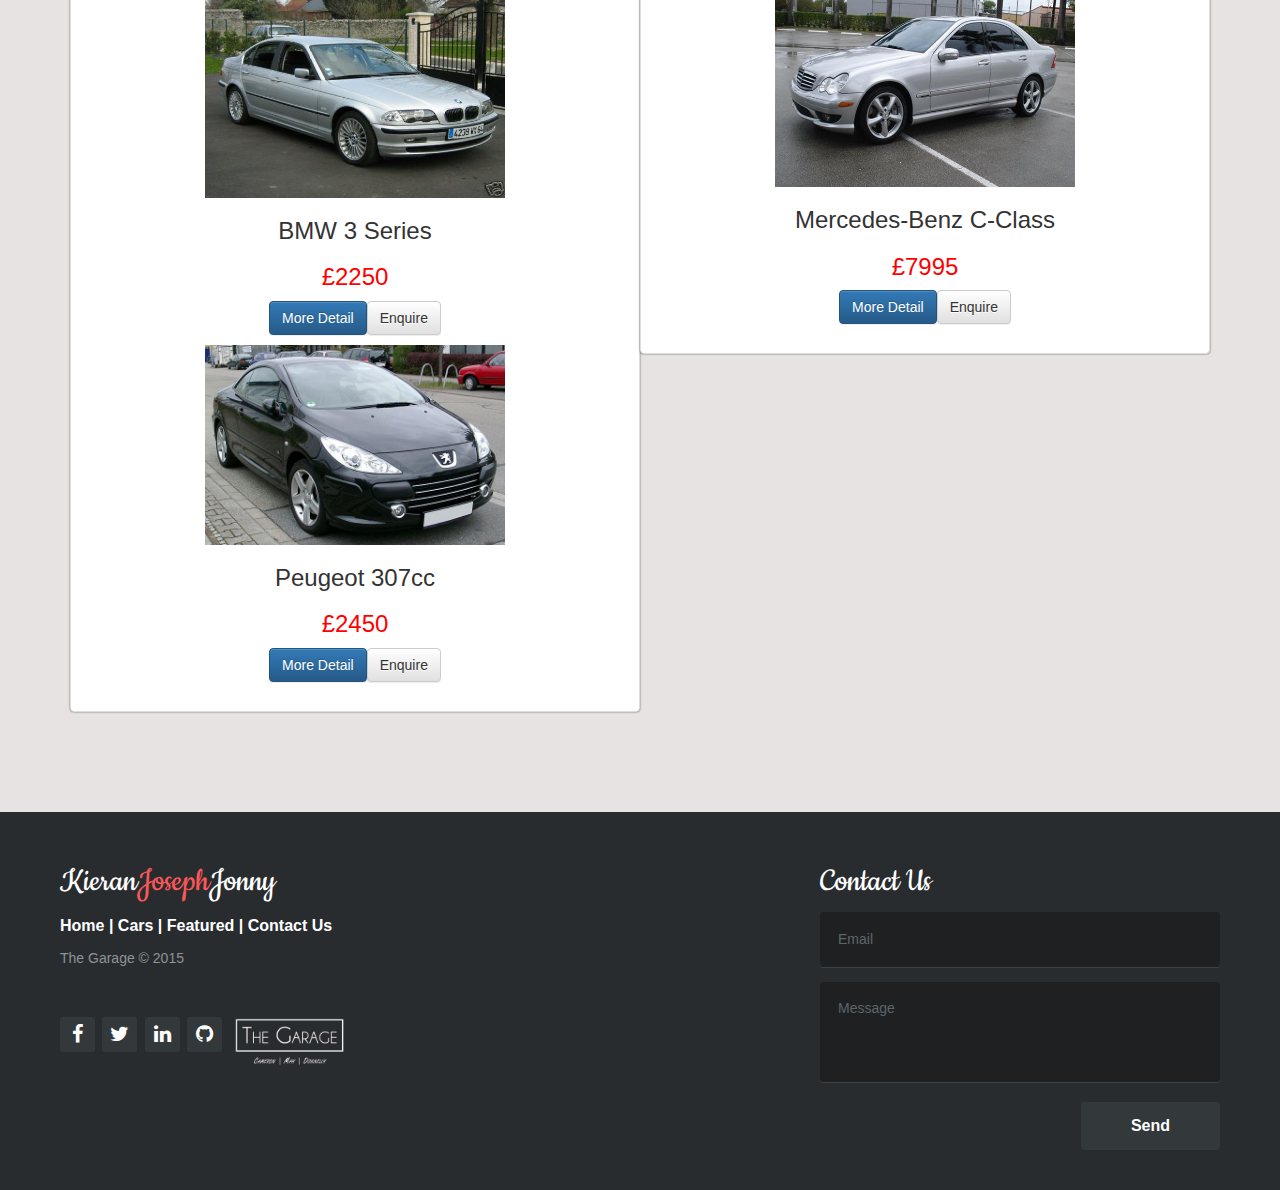
==== commit 72de9ec9: "fixing merge conflicts" ====
--- a/views/index.html
+++ b/views/index.html
@@ -60,11 +60,7 @@
 					<a href="contact.html">Contact Us</a>
 				</p>
 	
-<<<<<<< HEAD
-				<p class="footer-company-name">JJK Web Designers; 2015</p>
-=======
 				<p class="footer-company-name">The Garage &copy; 2015</p>
->>>>>>> origin/master
 					
 				<div class="footer-icons">
 	
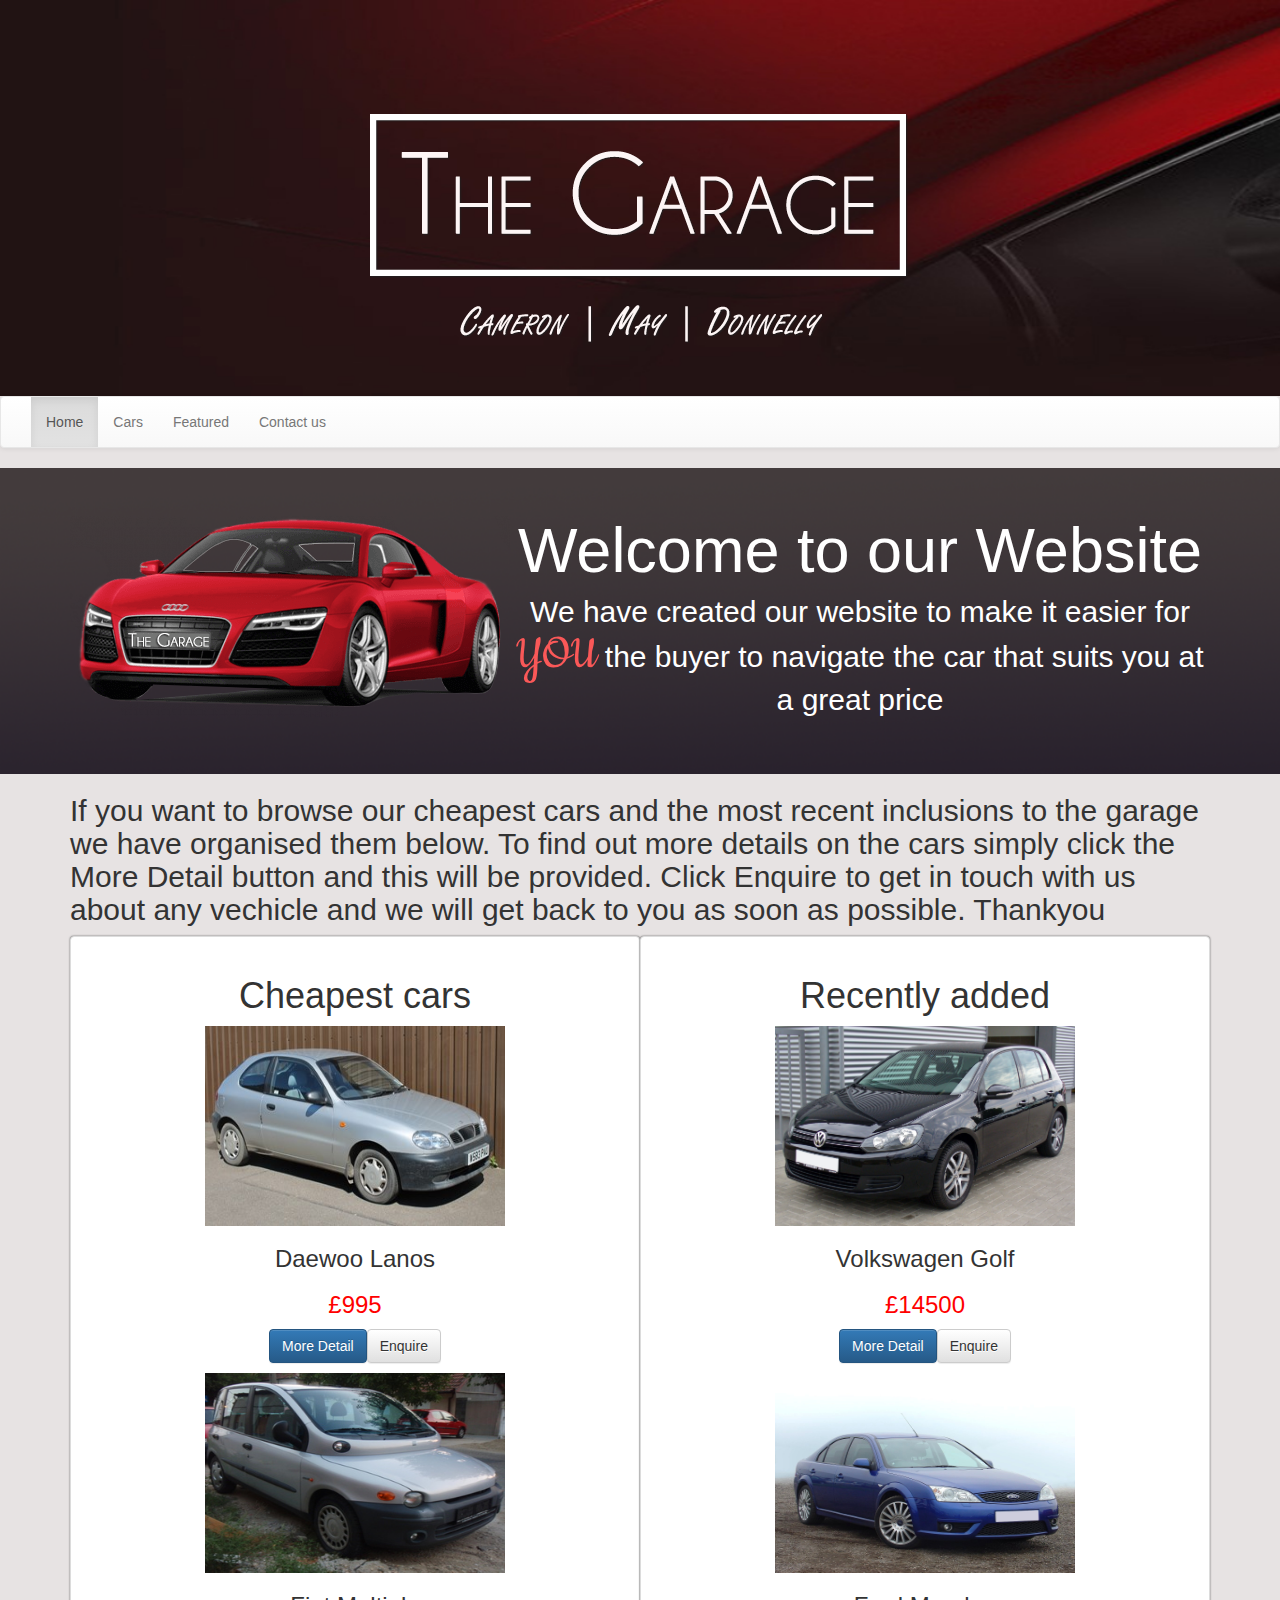
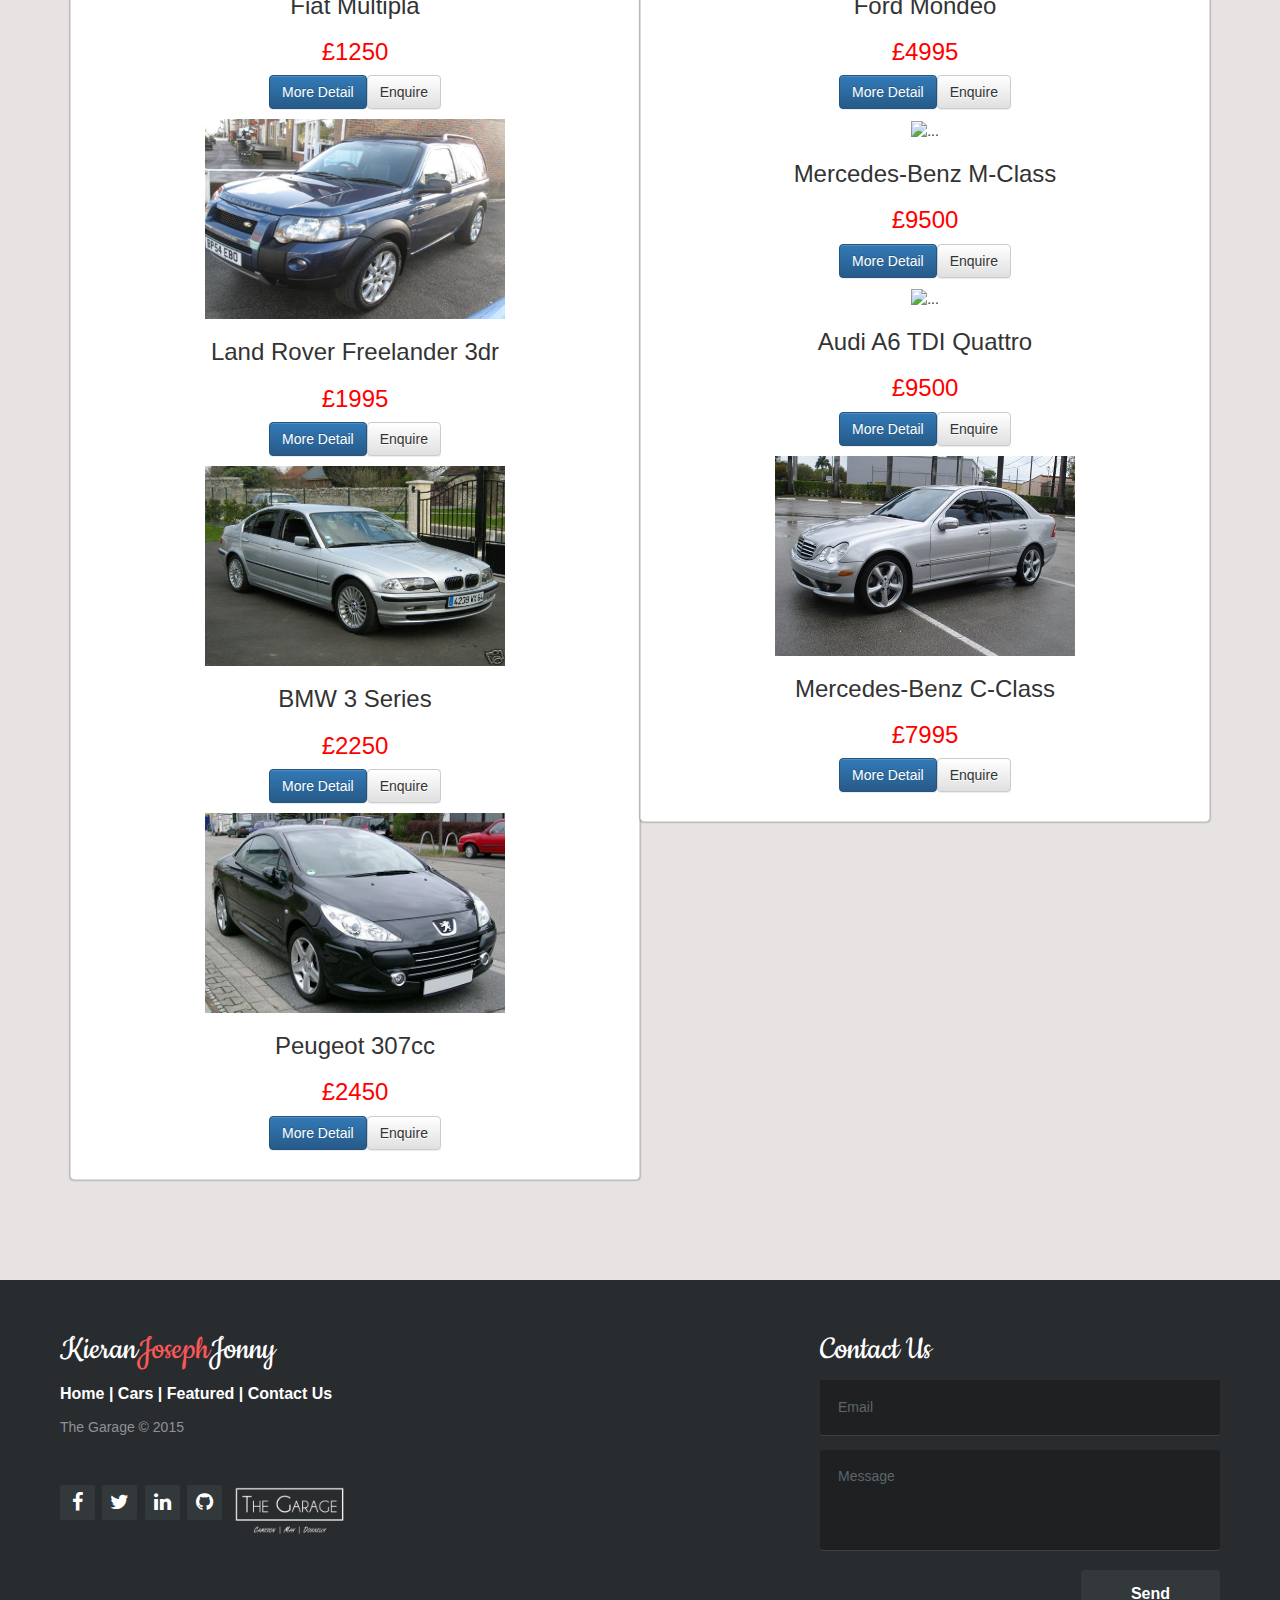
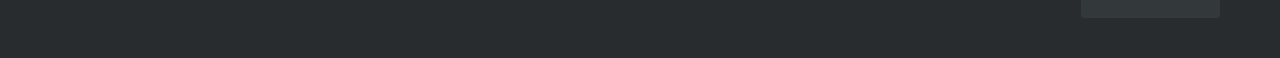
==== commit 5c094ff0: "new changes" ====
--- a/views/index.html
+++ b/views/index.html
@@ -39,8 +39,27 @@
   			  </div><!-- /.navbar-collapse -->
   			</div><!-- /.container-fluid -->
 		</nav>
+		
+		<div class="jumbotron" id="topPage">
+			<div class="container">
+			
+			<div class= "topimage">
+  			<img src= "../images/audir8.png" id="audir8">
+			</div>
+		
+		<div class= "welcome">	
+			  <h1> Welcome to our Website </h1>
+			  <h2> We have created our website to make it easier for <span>YOU</span> the buyer to navigate the car that suits you at a great price  </h2>
+		</div>
+			</div>
+	 
+  		</div>
+		  	
+		 
 	
 		<div class="container">
+			<h2> If you want to browse our cheapest cars and the most recent inclusions to the garage we have organised them below. To find out more details on the cars simply click the More Detail button and this will be provided. Click Enquire to get in touch with us about any vechicle and we will get back to you as soon as possible. Thankyou </h2>
+			
 			<div class="col-md-6 well carList"><h1>Cheapest cars</h1><div id="cheapest"></div></div>
 			<div class="col-md-6 well carList"><h1>Recently added</h1><div id="recent"></div></div>
 		</div>
--- a/css/main.css
+++ b/css/main.css
@@ -14,6 +14,41 @@
 	text-align: center;
 	margin-bottom: 0px;
 }
+
+#topPage{
+	background-image: url("../images/top.png");
+	background-repeat: no-repeat;
+	background-size: 100% 100%;
+	text-align: center;
+	margin-bottom: 0px;
+}
+
+.topimage {
+	float: left;
+}
+
+.welcome {
+	float: float
+	}
+
+.welcome h1{
+	color:  #ffffff;
+	font: normal 80px;
+	margin: 0 0 10px;
+}
+
+.welcome h2{
+	color: #ffffff;
+	font: normal 60px;
+	margin: 0 0 10px;
+}
+
+.welcome h2 span{
+	font: normal 50px 'Cookie', cursive;
+	margin: 0 0 10px;
+	color:  #FA5858;
+}
+
 .carList {
 	text-align: center;
 }
@@ -35,9 +70,25 @@
   }
 }
 
+@media (max-width: 600px) {
+  #audir8 {
+    max-height: 100px;
+  }
+}
+
+@media (max-width: 900px) {
+  #audir8 {
+    max-height: 150px;
+  }
+}
+
 #map-canvas {
         width: 500px;
         height: 400px;
+}
+
+.result-image {
+	margin-top: 20px;
 }
 
 .well {
@@ -45,6 +96,15 @@
 	-moz-box-shadow: 0 0 2px #5A5A5A;
     -webkit-box-shadow: 0 0 2px #5A5A5A;
     box-shadow: 0 0 2px #5A5A5A;
+}
+
+.well .cheapest {
+	
+	background-color: #5A5A5A;
+}
+
+.featured {
+	background-color: #000;
 }
 
 #vid {
